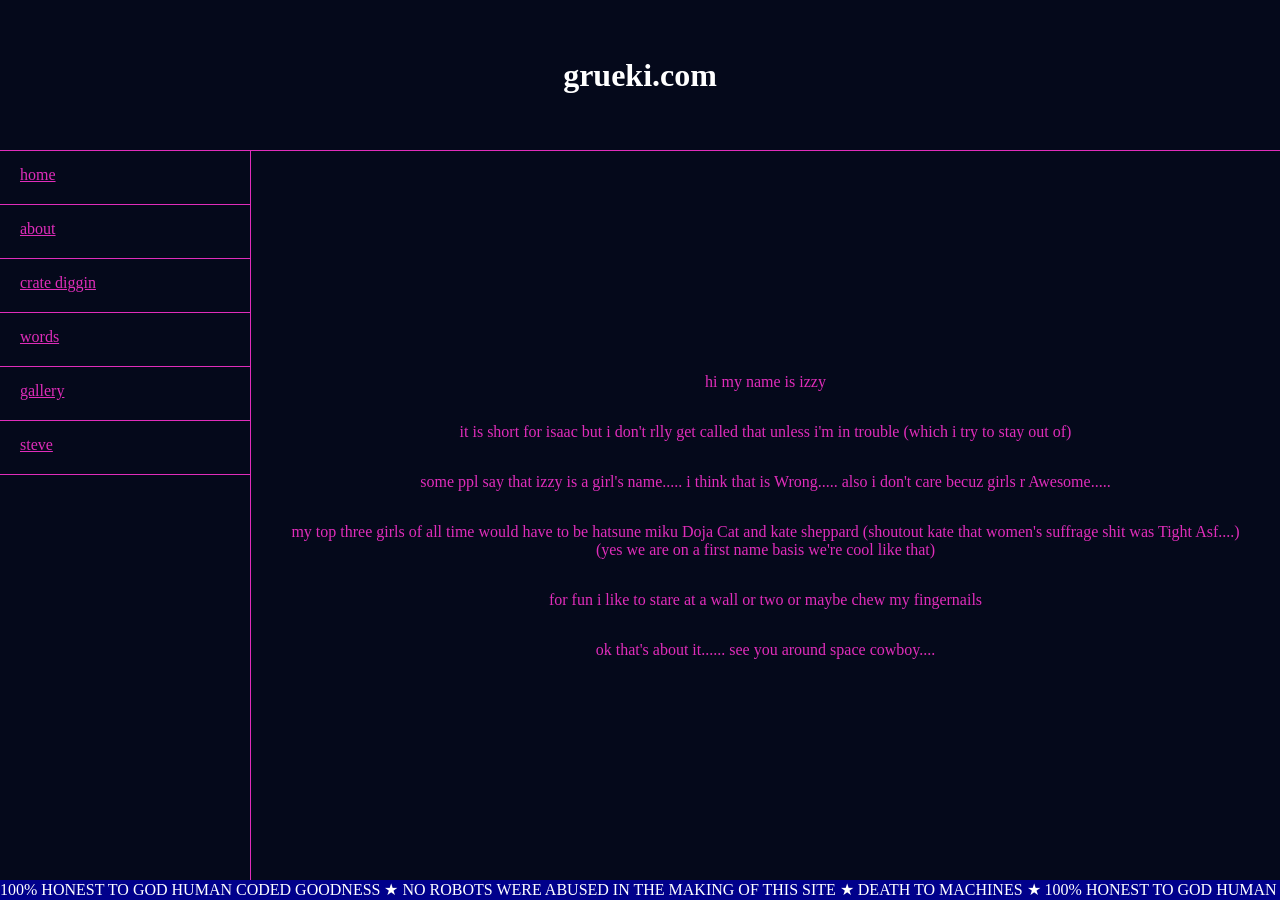
==== about/index.html @ 82d848c2 "pages setup" ====
<!DOCTYPE html>
<html id="html-root">
    <body>
        <script type="text/javascript" src="/site-wrapper.js"></script>
        <script>siteWrapper(
            `
            <p class="home-paragraph">hi my name is izzy</p>
            <p class="home-paragraph">it is short for isaac but i don't rlly get called that unless i'm in trouble (which i try to stay out of)</p>
            <p class="home-paragraph">some ppl say that izzy is a girl's name..... i think that is Wrong..... also i don't care becuz girls r Awesome.....</p>
            <p class="home-paragraph">my top three girls of all time would have to be hatsune miku Doja Cat and kate sheppard (shoutout kate that women's suffrage shit was Tight Asf....) (yes we are on a first name basis we're cool like that)</p>
            <p class="home-paragraph">for fun i like to stare at a wall or two or maybe chew my fingernails</p>
            <p class="home-paragraph">ok that's about it...... see you around space cowboy....</p>
            `
        );</script>
    </body>
</html>
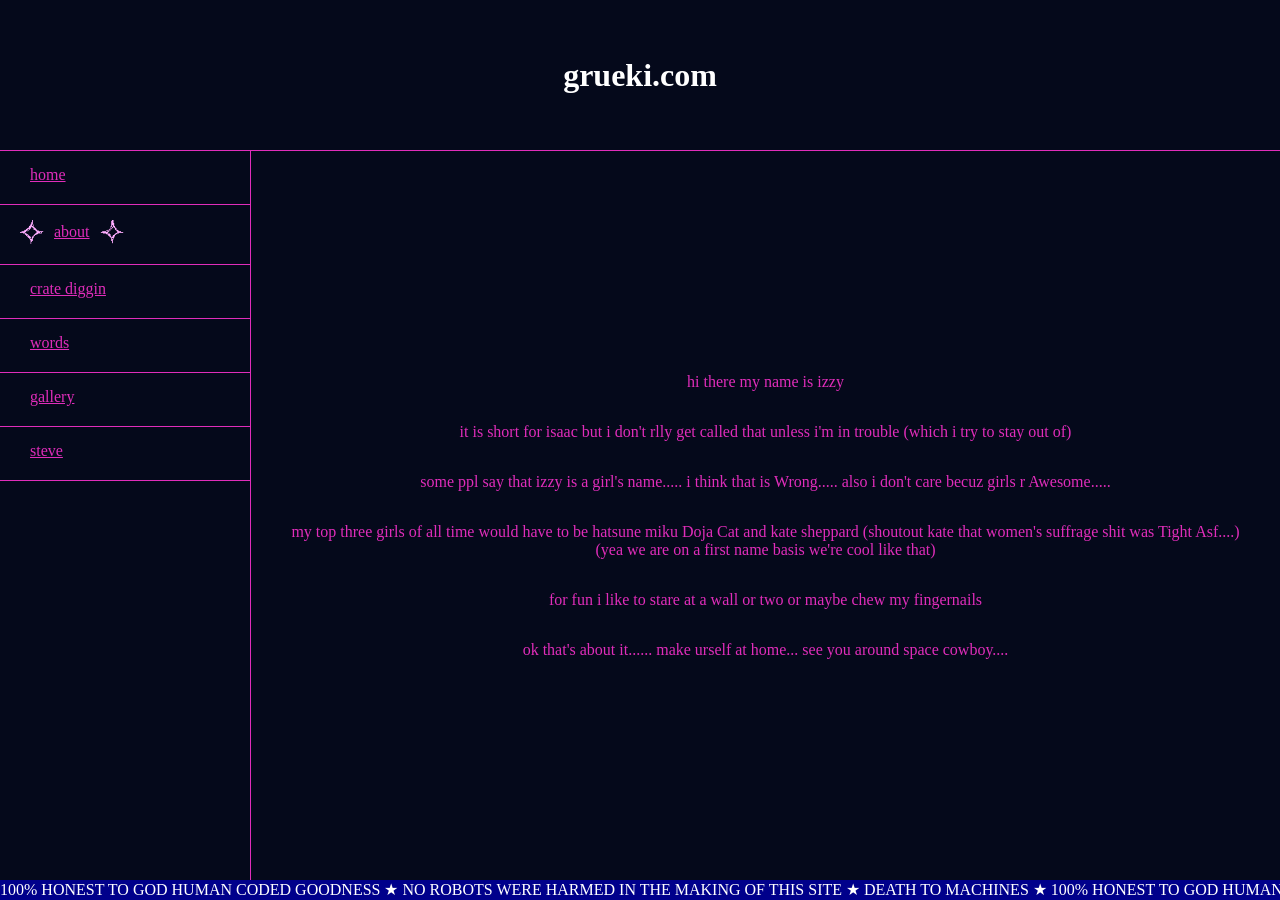
==== commit 75fd876a: "child css support, add prose" ====
--- a/about/index.html
+++ b/about/index.html
@@ -4,12 +4,12 @@
         <script type="text/javascript" src="/site-wrapper.js"></script>
         <script>siteWrapper(
             `
-            <p class="home-paragraph">hi my name is izzy</p>
+            <p class="home-paragraph">hi there my name is izzy</p>
             <p class="home-paragraph">it is short for isaac but i don't rlly get called that unless i'm in trouble (which i try to stay out of)</p>
             <p class="home-paragraph">some ppl say that izzy is a girl's name..... i think that is Wrong..... also i don't care becuz girls r Awesome.....</p>
-            <p class="home-paragraph">my top three girls of all time would have to be hatsune miku Doja Cat and kate sheppard (shoutout kate that women's suffrage shit was Tight Asf....) (yes we are on a first name basis we're cool like that)</p>
+            <p class="home-paragraph">my top three girls of all time would have to be hatsune miku Doja Cat and kate sheppard (shoutout kate that women's suffrage shit was Tight Asf....) (yea we are on a first name basis we're cool like that)</p>
             <p class="home-paragraph">for fun i like to stare at a wall or two or maybe chew my fingernails</p>
-            <p class="home-paragraph">ok that's about it...... see you around space cowboy....</p>
+            <p class="home-paragraph">ok that's about it...... make urself at home... see you around space cowboy....</p>
             `
         );</script>
     </body>
